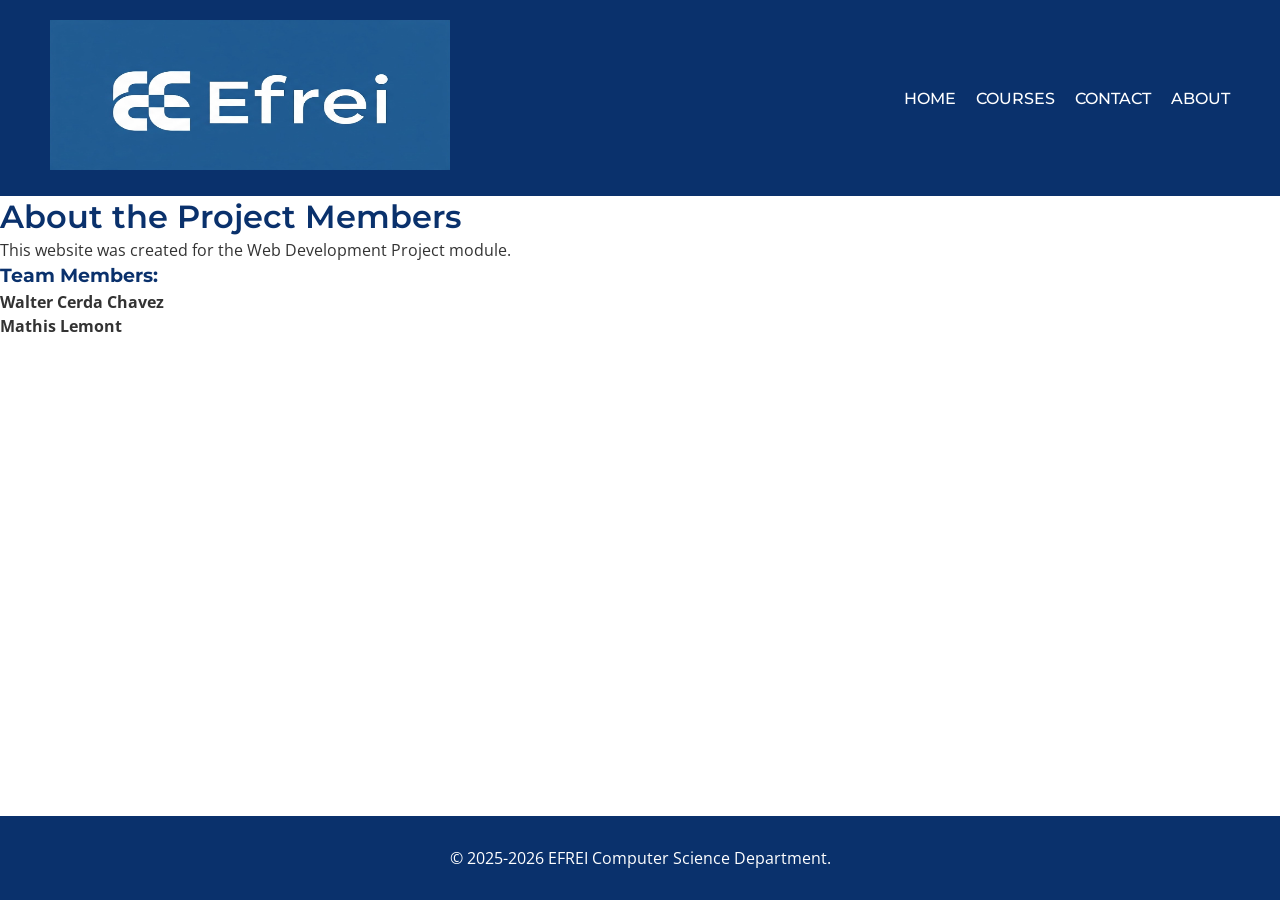
==== HTML/about.html @ f1a5a0ef "files" ====
<!DOCTYPE html>
<html lang="en">
<head>
    <meta charset="UTF-8">
    <title>About | Project Team</title>
    <link rel= "stylesheet" href="../CSS/style.css">
</head>
<body>
    <header>
        <a href="./index.html"><img width="400" height="150" src="../IMG/EFREI_logo.jpg" alt="EFREI_logo" /></a>
        <nav>
            <ul>
                <li><a href="./index.html">Home</a></li>
                <li><a href="./courses.html">Courses</a></li>
                <li><a href="./contact.html">Contact</a></li>
                <li><a href="./about.html">About</a></li>
            </ul>
        </nav>
    </header>

    <main>
        <h2>About the Project Members</h2>
        <p>This website was created for the Web Development Project module.</p>
        
        <div>
            <h3>Team Members:</h3>
            <ul>
                <li><strong>Walter Cerda Chavez</strong></li>
                <li><strong>Mathis Lemont</strong></li>
            </ul>
        </div>
    </main>

    <footer>
        <p>&copy; 2025-2026 EFREI Computer Science Department.</p>
    </footer>
</body>
</html>
---- CSS/style.css ----
@import url('https://fonts.googleapis.com/css2?family=Montserrat:wght@500;700&family=Open+Sans:wght@300;400&display=swap');

* {
    margin: 0;
    padding: 0;
    box-sizing: border-box;
}

header {
    background-color: #0A316C;
    padding: 20px 50px;
    display: flex;
    justify-content: space-between;
    align-items: center;
}

body {
    font-family: 'Open Sans', sans-serif;
    font-weight: 400;
    font-size: 16px;
    line-height: 1.5;
    background-color: #FFFFFF;
    color: #333;
    display: flex;
    flex-direction: column;
    min-height: 100vh;
}

h1, h2, h3 {
    font-family: 'Montserrat', sans-serif;
    color: #0A316C;
}

h1 {
    font-size: 40px;
    font-weight: 700;
    line-height: 1.2;
}

h2 {
    font-size: 32px;
    font-weight: 600;
    line-height: 1.3;
}


nav ul {
    list-style: none;
    display: flex;
    gap: 20px;
}

nav ul li a {
    color: #FFFFFF;
    text-decoration: none;
    font-family: 'Montserrat', sans-serif;
    font-weight: 500;
    text-transform: uppercase;
    transition: color 0.3s ease;
}

nav ul li a:hover {
    color: #FDCB6E;
}

table {
    width: 80%;
    margin: 40px auto;
    border-collapse: collapse;
}

th, td {
    padding: 15px;
    border: 1px solid #ddd;
    text-align: left;
}

th {
    background-color: #0A316C;
    color: #FFFFFF;
}


form {
    width: 50%;
    margin: 40px auto;
    display: flex;
    flex-direction: column;
    gap: 15px;
}

input, textarea {
    padding: 10px;
    border: 1px solid #ccc;
    border-radius: 4px;
}

button {
    padding: 12px;
    background-color: #0A316C;
    color: #FFFFFF;
    border: none;
    font-family: 'Montserrat', sans-serif;
    font-weight: 700;
    cursor: pointer;
    transition: 0.3s;
}

button:hover {
    background-color: #81ECEC;
    color: #0A316C;
}


.carousel {
    width: 80%;
    margin: 40px auto;
    position: relative;
    overflow: hidden;
    border: 2px solid #0A316C;
}

.carousel-inner {
    display: flex;
    transition: transform 0.5s ease;
}

.carousel-item {
    min-width: 100%;
    padding: 40px;
    text-align: center;
    background: #f9f9f9;
}

.carousel-controls {
    position: absolute;
    top: 50%;
    width: 100%;
    display: flex;
    justify-content: space-between;
    transform: translateY(-50%);
}

.carousel-btn {
    background: #0A316C;
    color: white;
    border: none;
    padding: 10px;
    cursor: pointer;
}

footer {
    background-color: #0A316C;
    color: #FFFFFF;
    padding: 30px;
    text-align: center;
    margin-top: auto;
}
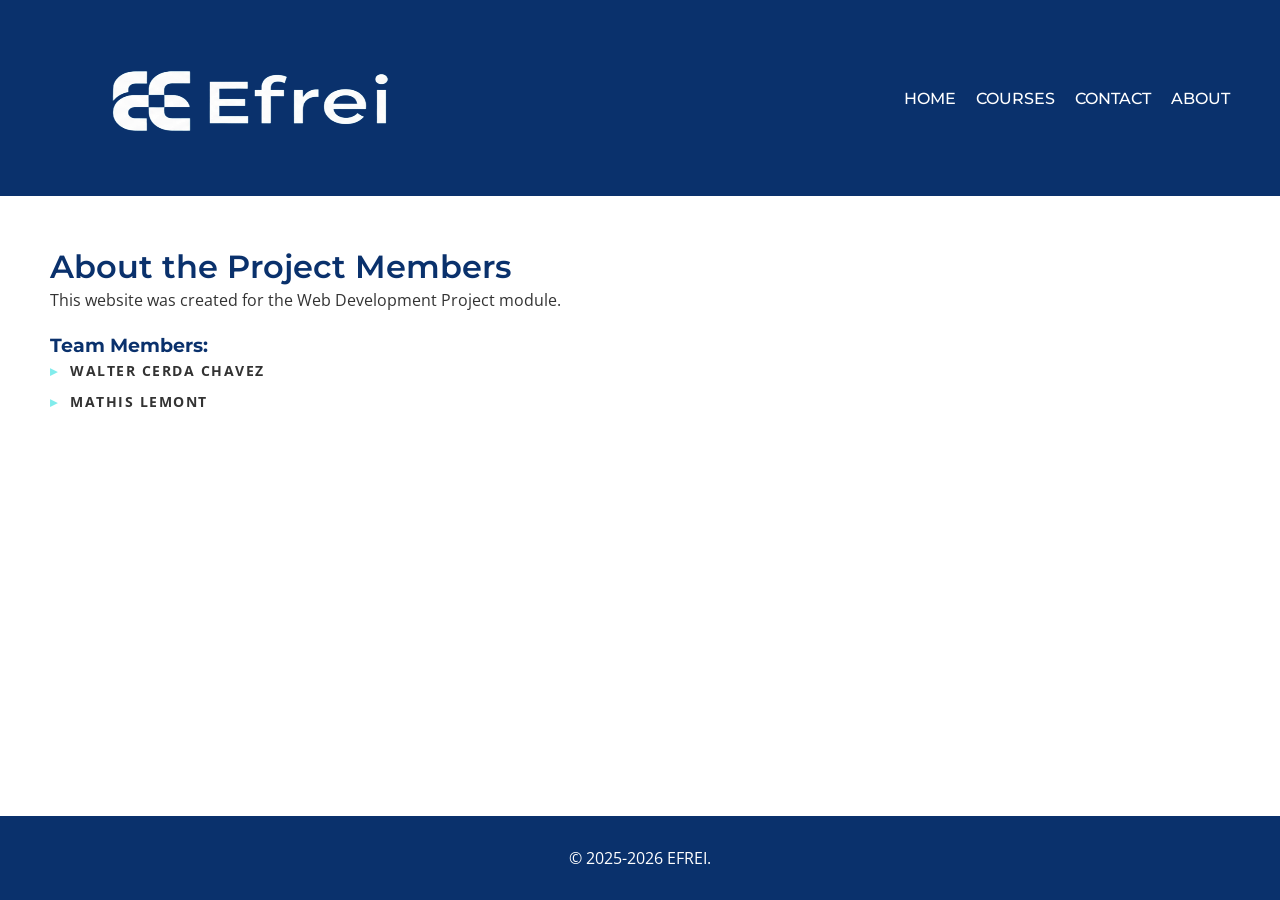
==== commit 61a6c3dc: "Project changes" ====
--- a/HTML/about.html
+++ b/HTML/about.html
@@ -3,11 +3,11 @@
 <head>
     <meta charset="UTF-8">
     <title>About | Project Team</title>
-    <link rel= "stylesheet" href="../CSS/style.css">
+    <link rel="stylesheet" href="../CSS/style.css">
 </head>
 <body>
     <header>
-        <a href="./index.html"><img width="400" height="150" src="../IMG/EFREI_logo.jpg" alt="EFREI_logo" /></a>
+        <a href="./index.html"><img width="400" height="150" src="../IMG/EFREI_logo.png" alt="EFREI_logo" /></a>
         <nav>
             <ul>
                 <li><a href="./index.html">Home</a></li>
@@ -18,13 +18,13 @@
         </nav>
     </header>
 
-    <main>
+    <main style="padding: 50px;">
         <h2>About the Project Members</h2>
         <p>This website was created for the Web Development Project module.</p>
         
-        <div>
+        <div style="margin-top: 20px;">
             <h3>Team Members:</h3>
-            <ul>
+            <ul class="custom-list">
                 <li><strong>Walter Cerda Chavez</strong></li>
                 <li><strong>Mathis Lemont</strong></li>
             </ul>
@@ -32,7 +32,7 @@
     </main>
 
     <footer>
-        <p>&copy; 2025-2026 EFREI Computer Science Department.</p>
+        <p>&copy; 2025-2026 EFREI.</p>
     </footer>
 </body>
 </html>
--- a/CSS/style.css
+++ b/CSS/style.css
@@ -1,4 +1,13 @@
+/* style.css */
 @import url('https://fonts.googleapis.com/css2?family=Montserrat:wght@500;700&family=Open+Sans:wght@300;400&display=swap');
+
+:root {
+    /* Primary and Secondary Color Palette [cite: 142, 145] */
+    --academic-blue: #0A316C;
+    --pure-white: #FFFFFF;
+    --tech-cyan: #81ECEC;
+    --electric-yellow: #FDCB6E;
+}
 
 * {
     margin: 0;
@@ -6,20 +15,13 @@
     box-sizing: border-box;
 }
 
-header {
-    background-color: #0A316C;
-    padding: 20px 50px;
-    display: flex;
-    justify-content: space-between;
-    align-items: center;
-}
-
 body {
+    /* Typography as per guidelines [cite: 158, 161] */
     font-family: 'Open Sans', sans-serif;
     font-weight: 400;
     font-size: 16px;
     line-height: 1.5;
-    background-color: #FFFFFF;
+    background-color: var(--pure-white);
     color: #333;
     display: flex;
     flex-direction: column;
@@ -27,22 +29,46 @@
 }
 
 h1, h2, h3 {
+    /* Headline Typography [cite: 151] */
     font-family: 'Montserrat', sans-serif;
-    color: #0A316C;
+    color: var(--academic-blue);
 }
 
 h1 {
-    font-size: 40px;
+    font-size: 40px; /* [cite: 155] */
     font-weight: 700;
     line-height: 1.2;
 }
 
 h2 {
-    font-size: 32px;
+    font-size: 32px; /* [cite: 156] */
     font-weight: 600;
     line-height: 1.3;
 }
 
+/* Header & Navigation [cite: 49, 51, 168] */
+header {
+    background-color: var(--academic-blue);
+    padding: 20px 50px;
+    display: flex;
+    justify-content: space-between;
+    align-items: center;
+}
+
+.logo {
+    display: flex;
+    align-items: center;
+    color: var(--pure-white);
+    text-decoration: none;
+    font-family: 'Montserrat', sans-serif;
+    font-weight: 700;
+    font-size: 24px;
+}
+
+.logo span {
+    color: var(--tech-cyan);
+    margin-left: 5px;
+}
 
 nav ul {
     list-style: none;
@@ -51,7 +77,7 @@
 }
 
 nav ul li a {
-    color: #FFFFFF;
+    color: var(--pure-white);
     text-decoration: none;
     font-family: 'Montserrat', sans-serif;
     font-weight: 500;
@@ -60,9 +86,68 @@
 }
 
 nav ul li a:hover {
-    color: #FDCB6E;
-}
-
+    color: var(--electric-yellow);
+}
+
+/* Hero Banner with Diagonal Composition [cite: 188, 189] */
+.hero {
+    position: relative;
+    height: 60vh;
+    display: flex;
+    align-items: center;
+    background: url('https://images.unsplash.com/photo-1517694712202-14dd9538aa97?auto=format&fit=crop&w=1350&q=80') center/cover no-repeat;
+}
+
+.hero-overlay {
+    position: absolute;
+    top: 0;
+    left: 0;
+    width: 60%;
+    height: 100%;
+    background-color: var(--academic-blue);
+    /* Geometric diagonal cut [cite: 189] */
+    clip-path: polygon(0 0, 100% 0, 80% 100%, 0% 100%);
+    display: flex;
+    flex-direction: column;
+    justify-content: center;
+    padding: 0 50px;
+    text-align: left; /* Left-aligned as per guidelines [cite: 192] */
+}
+
+.hero-overlay h1 {
+    color: var(--pure-white);
+    margin-bottom: 20px;
+}
+
+.hero-overlay p {
+    color: var(--pure-white);
+    font-size: 18px;
+}
+
+/* Custom lists with triangles [cite: 184, 185] */
+.custom-list {
+    list-style: none;
+    padding-left: 20px;
+}
+
+.custom-list li {
+    font-size: 14px;
+    text-transform: uppercase;
+    font-weight: 300;
+    letter-spacing: 1.5px;
+    position: relative;
+    margin-bottom: 10px;
+}
+
+.custom-list li::before {
+    content: '▸'; /* Triangle icon [cite: 184] */
+    color: var(--tech-cyan);
+    position: absolute;
+    left: -20px;
+    font-weight: bold;
+}
+
+/* Tables  */
 table {
     width: 80%;
     margin: 40px auto;
@@ -76,11 +161,11 @@
 }
 
 th {
-    background-color: #0A316C;
-    color: #FFFFFF;
-}
-
-
+    background-color: var(--academic-blue);
+    color: var(--pure-white);
+}
+
+/* Forms [cite: 41, 83, 120] */
 form {
     width: 50%;
     margin: 40px auto;
@@ -97,8 +182,8 @@
 
 button {
     padding: 12px;
-    background-color: #0A316C;
-    color: #FFFFFF;
+    background-color: var(--academic-blue);
+    color: var(--pure-white);
     border: none;
     font-family: 'Montserrat', sans-serif;
     font-weight: 700;
@@ -107,17 +192,17 @@
 }
 
 button:hover {
-    background-color: #81ECEC;
-    color: #0A316C;
-}
-
-
+    background-color: var(--tech-cyan);
+    color: var(--academic-blue);
+}
+
+/* Interactive Carousel [cite: 103, 123] */
 .carousel {
     width: 80%;
     margin: 40px auto;
     position: relative;
     overflow: hidden;
-    border: 2px solid #0A316C;
+    border: 2px solid var(--academic-blue);
 }
 
 .carousel-inner {
@@ -142,20 +227,95 @@
 }
 
 .carousel-btn {
-    background: #0A316C;
+    background: var(--academic-blue);
     color: white;
     border: none;
     padding: 10px;
     cursor: pointer;
 }
 
+/* Footer [cite: 52, 108] */
 footer {
-    background-color: #0A316C;
-    color: #FFFFFF;
+    background-color: var(--academic-blue);
+    color: var(--pure-white);
     padding: 30px;
     text-align: center;
     margin-top: auto;
 }
 
-
-
+footer a {
+    color: var(--electric-yellow);
+    text-decoration: none;
+}
+
+/* Responsive Design [cite: 40, 121] */
+@media (max-width: 768px) {
+    .hero-overlay {
+        width: 100%;
+        clip-path: none;
+    }
+    form, table {
+        width: 90%;
+    }
+}
+
+/* --- Nuevos estilos para la sección de Información del Departamento --- */
+.department-info {
+    max-width: 1200px;
+    margin: 0 auto;
+    padding: 50px;
+}
+
+.department-info h2 {
+    text-align: center;
+    margin-bottom: 50px;
+}
+
+.info-block {
+    display: flex;
+    align-items: center;
+    gap: 40px;
+    margin-bottom: 50px;
+}
+
+/* La clase image-right invierte el orden para que la imagen quede a la derecha */
+.info-block.image-right {
+    flex-direction: row-reverse;
+}
+
+/* La clase image-left mantiene el orden normal (imagen a la izquierda) */
+.info-block.image-left {
+    flex-direction: row;
+}
+
+.info-text {
+    flex: 1; /* Ocupa el 50% del espacio */
+}
+
+.info-text p {
+    font-size: 16px;
+    line-height: 1.8;
+    color: #444;
+}
+
+.info-image {
+    flex: 1; /* Ocupa el 50% del espacio */
+}
+
+.info-image img {
+    width: 100%;
+    height: auto;
+    border-radius: 4px;
+    box-shadow: 0 10px 20px rgba(10, 49, 108, 0.15); /* Sombra con el azul académico */
+    border: 3px solid var(--tech-cyan); /* Un toque sutil del cyan tecnológico */
+    display: block;
+}
+
+/* Diseño Responsivo: En pantallas pequeñas, todo se apila en una sola columna */
+@media (max-width: 768px) {
+    .info-block.image-left,
+    .info-block.image-right {
+        flex-direction: column;
+        text-align: center;
+    }
+}
